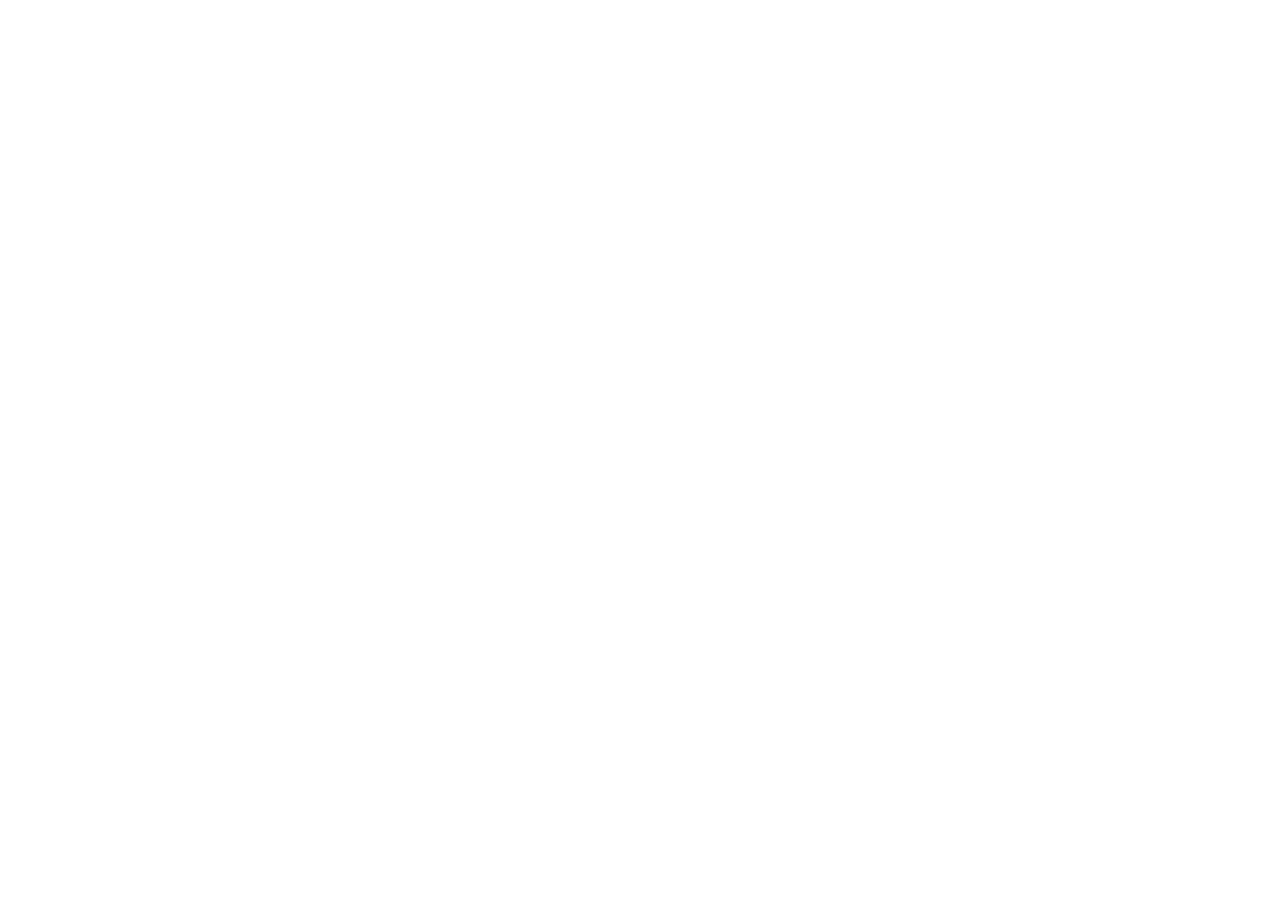
==== index.html @ 164b98d2 "setting up folder for javascript class" ====
<!DOCTYPE html>
<html lang="en">
<head>
  <meta charset="UTF-8">
  <meta http-equiv="X-UA-Compatible" content="IE=edge">
  <meta name="viewport" content="width=device-width, initial-scale=1.0">
  <title>JavaScript Class</title>
</head>
<body>
  
  <script src="./js/main.js"></script>
</body>
</html>
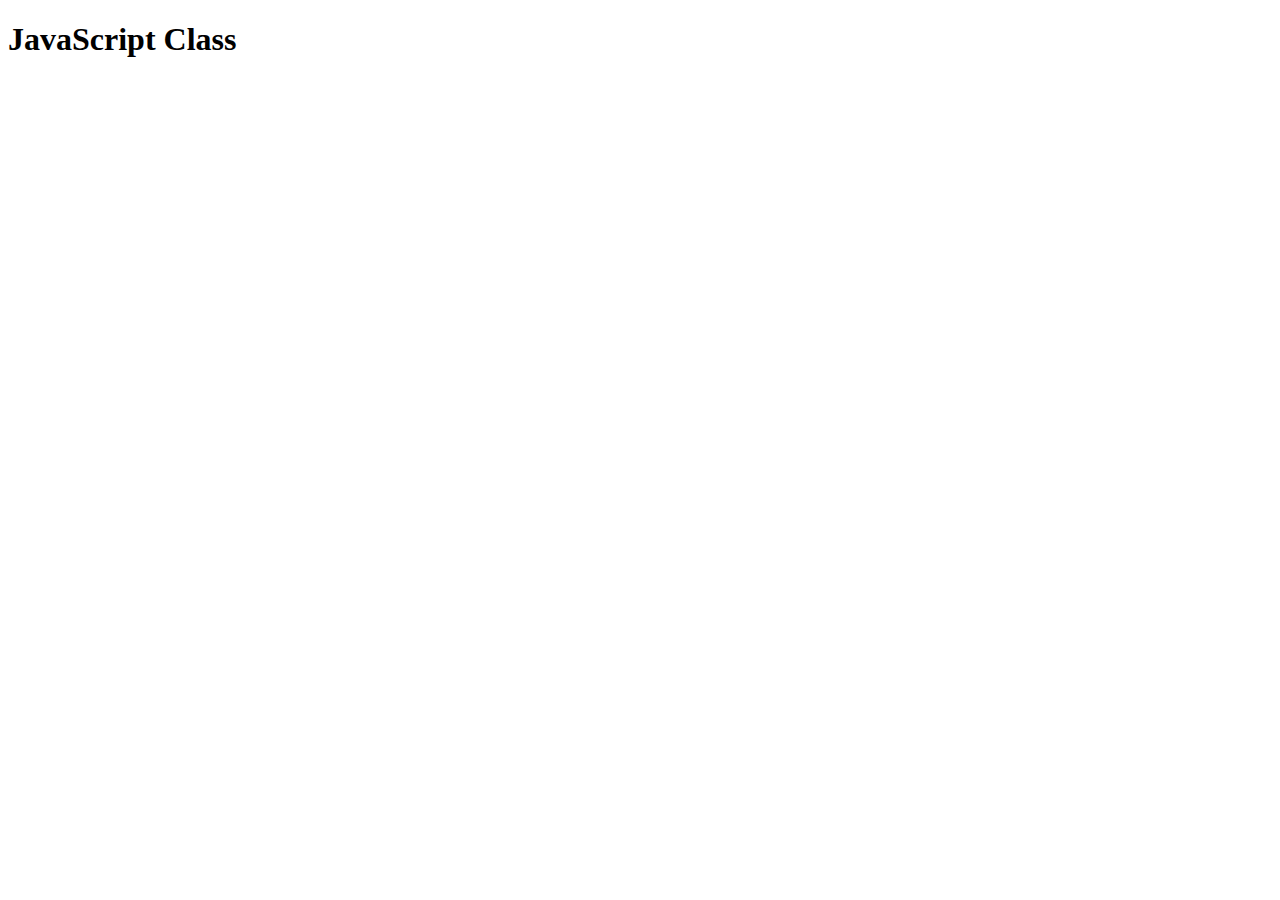
==== commit 89f11617: "variables and DATAtypes" ====
--- a/index.html
+++ b/index.html
@@ -7,6 +7,9 @@
   <title>JavaScript Class</title>
 </head>
 <body>
+  <header>
+    <h1>JavaScript Class</h1>
+  </header>
   
   <script src="./js/main.js"></script>
 </body>
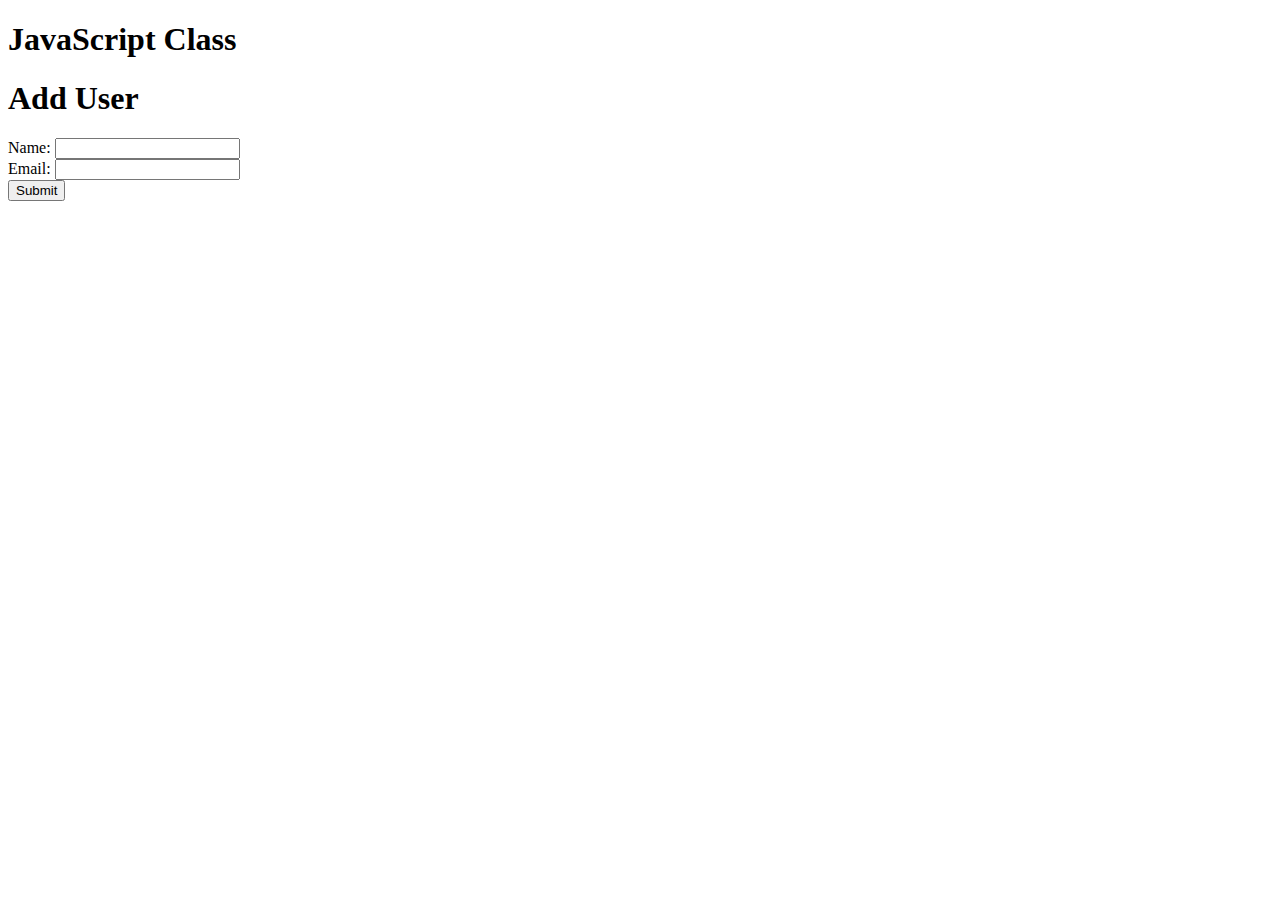
==== commit c10f8eb7: "setting up dom" ====
--- a/index.html
+++ b/index.html
@@ -10,7 +10,31 @@
   <header>
     <h1>JavaScript Class</h1>
   </header>
+
+  <section class="container">
+    <form action="" id="my-form">
+      <h1>Add User</h1>
+      <div class="msg"></div>
+      <div>
+        <label for="name">Name:</label>
+        <input type="text" id="name">
+      </div>
+      <div>
+        <label for="email">Email:</label>
+        <input type="email" id="email">
+      </div>
+      <input type="submit" class="btn" value="Submit">
+    </form>
+
+    <ul id="users"></ul>
+    <!-- <ul class="items">
+      <li class="item">Item 1</li>
+      <li class="item">Item 2</li>
+      <li class="item">Item 3</li>
+    </ul> -->
+  </section>
   
-  <script src="./js/main.js"></script>
+  <!-- <script src="./js/main.js"></script> -->
+  <script src="./js/dom.js"></script>
 </body>
 </html>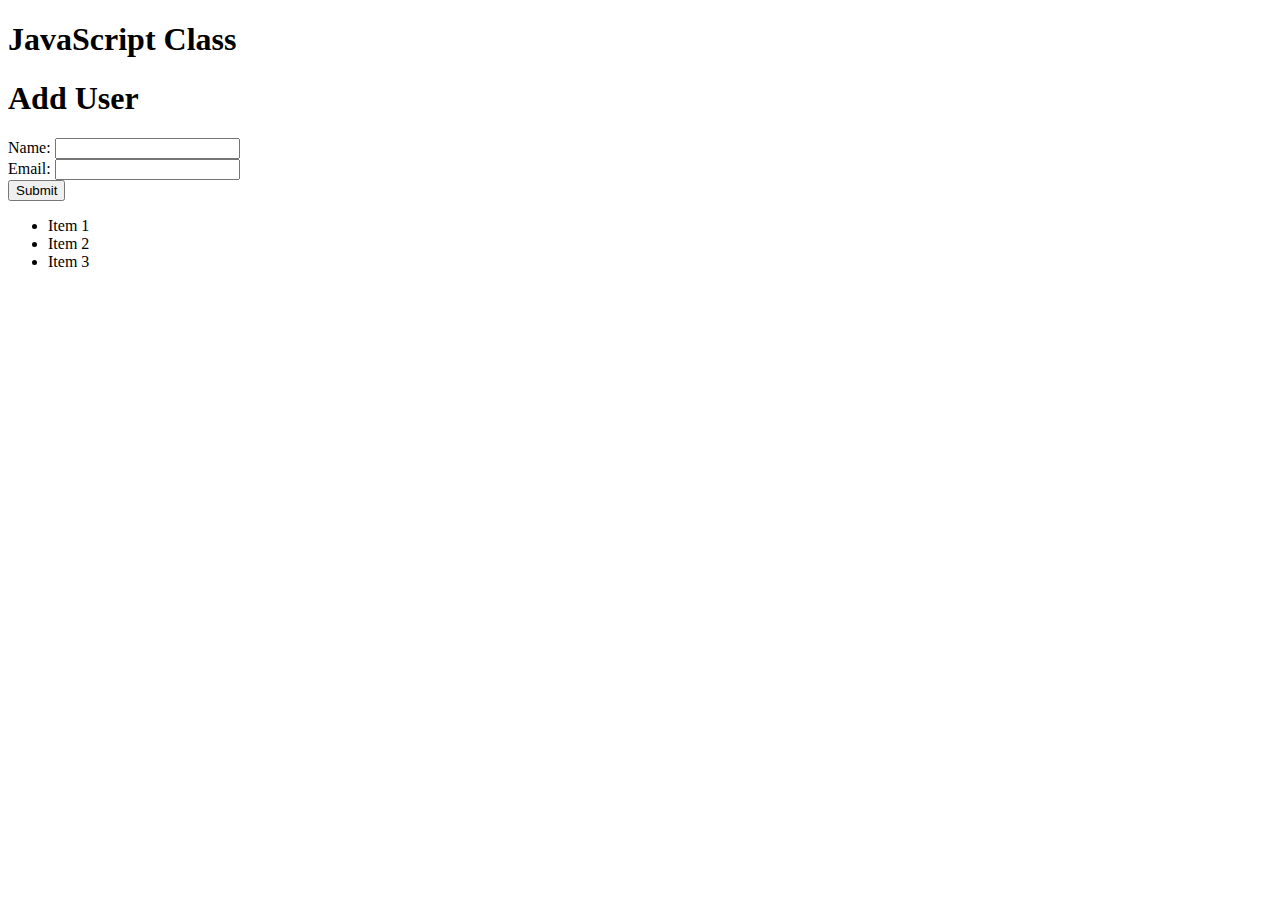
==== commit c32e6396: "basic dom" ====
--- a/index.html
+++ b/index.html
@@ -27,11 +27,11 @@
     </form>
 
     <ul id="users"></ul>
-    <!-- <ul class="items">
+    <ul class="items">
       <li class="item">Item 1</li>
       <li class="item">Item 2</li>
       <li class="item">Item 3</li>
-    </ul> -->
+    </ul>
   </section>
   
   <!-- <script src="./js/main.js"></script> -->
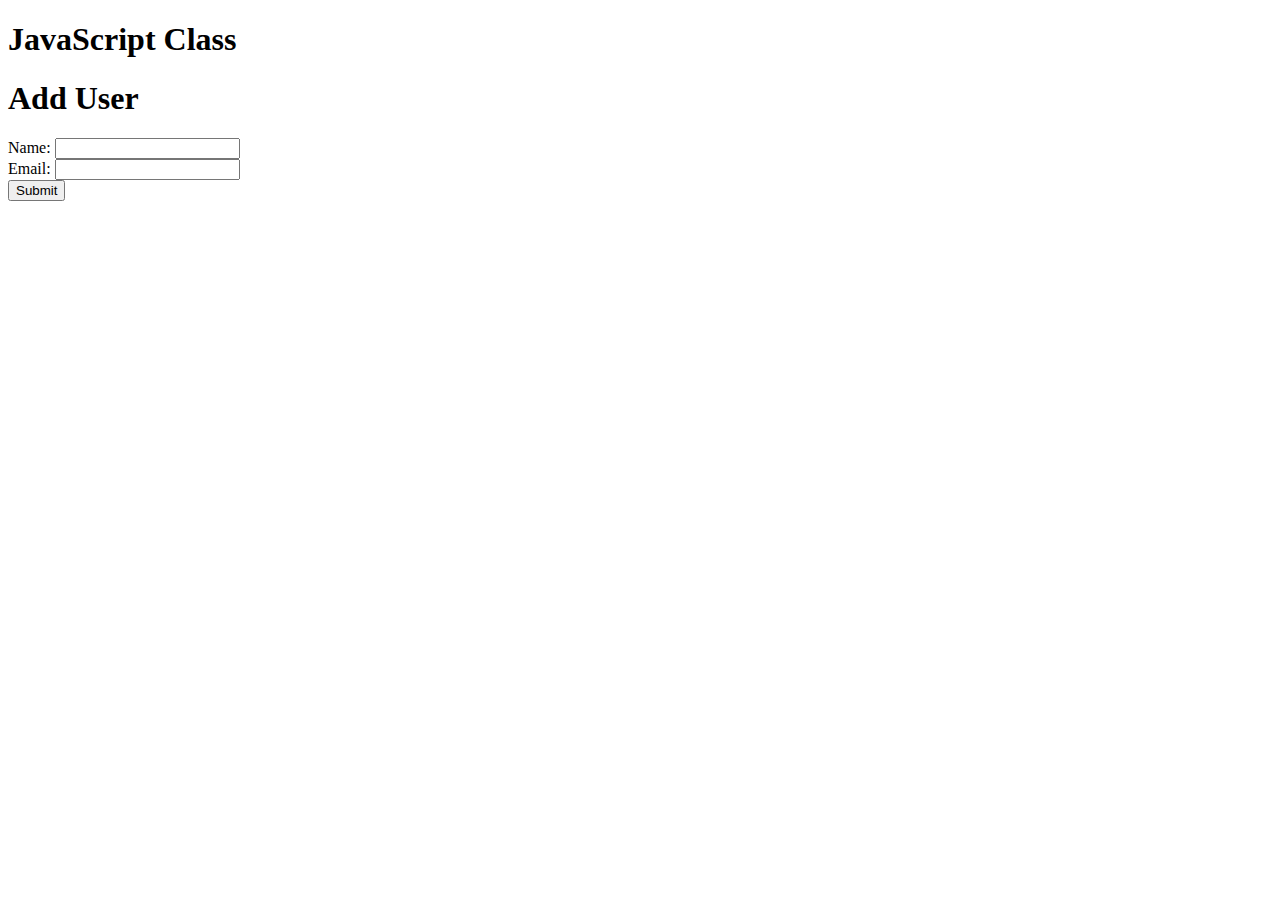
==== commit aeb836d7: "pratical time" ====
--- a/index.html
+++ b/index.html
@@ -5,6 +5,7 @@
   <meta http-equiv="X-UA-Compatible" content="IE=edge">
   <meta name="viewport" content="width=device-width, initial-scale=1.0">
   <title>JavaScript Class</title>
+  <link rel="stylesheet" href="./css/style.css">
 </head>
 <body>
   <header>
@@ -27,11 +28,11 @@
     </form>
 
     <ul id="users"></ul>
-    <ul class="items">
+    <!-- <ul class="items">
       <li class="item">Item 1</li>
       <li class="item">Item 2</li>
       <li class="item">Item 3</li>
-    </ul>
+    </ul> -->
   </section>
   
   <!-- <script src="./js/main.js"></script> -->
--- a/css/style.css
+++ b/css/style.css
@@ -0,0 +1,8 @@
+.bg-dark{
+  background-color: #333;
+  color: white;
+}
+.error{
+  background-color: orangered;
+  color: #fff;
+}